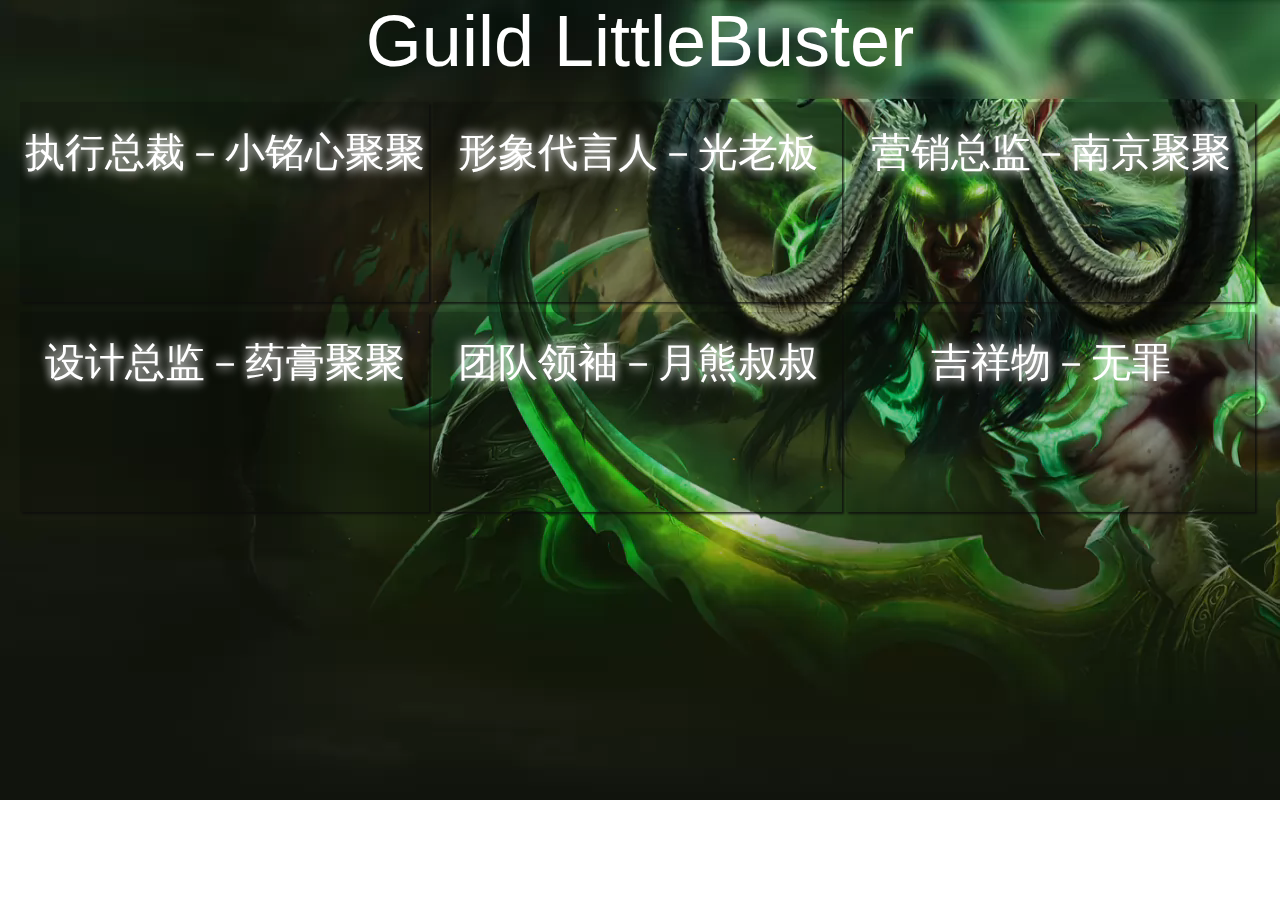
==== index.html @ b1bf7d32 "first commit" ====
﻿<!DOCTYPE html>
<html>
<head>
	<title>LittleBuster-HomePage</title>
	<style type="text/css">
/* css reset */
body,div,dl,dt,dd,ul,ol,li,h1,h2,h3,h4,h5,h6,pre,code,form,fieldset,legend,input,textarea,p,blockquote,th,td,aside,article,footer,figcaption,figure,header,hgroup,menu,nav,section,summary,time,mark,audio,video {
    margin: 0;
    padding: 0;
    -webkit-tap-highlight-color: rgba(0,0,0,0);
    font-size: 1.4rem;
    color: #666;
    font-weight:normal;
}
html {
    -webkit-overflow-scrolling: touch;
    -webkit-text-size-adjust: 100%;
    font-size: 62.5%;
}
body {
    font-family:'Hiragino Sans GB','Hiragino Sans GB W3','Microsoft YaHei',tahoma,arial,sans-serif;
    min-width: 320px;
    -webkit-font-smoothing: subpixel-antialiased;
}

table {
    border-collapse:collapse;
}
caption,th,td {
    text-align:left;
}
ul, ol {
    list-style: none;
}
img {
    max-width: 100%;
    height: auto;
    vertical-align: middle;
    border: none;
}
i, em {
    font-style: normal;
}
textarea {
    resize:none;
    border:none;
    background:transparent;
}
button, input, select, textarea {
    font-family: inherit;
    font-size: 100%;
    vertical-align: middle;
    outline: none;
}
button, input[type="text"], input[type="button"], input[type="search"], input[type="submit"],textarea {
    -webkit-appearance: none;
}
input[type=search]::-webkit-search-cancel-button, input[type=search]::-webkit-search-decoration {
-webkit-appearance:none;
}
[class^="ico-"]{
    overflow: hidden;
    display: inline-block;
    vertical-align: middle;
    margin-top: -1px;
    font-size: 10px;
    padding:0 4px;
    border-radius:4px;
    color:#fff;
    white-space:nowrap;
}
b{
    font-weight: normal;
}
a{
    text-decoration: none;
}
select,input{
    border:none;
    background:transparent;
    vertical-align: baseline;
    padding:0 9px;
    width: 100%;
}
select{
    -webkit-appearance: none;
    color:#999;
    margin-top: 0;
}
small{
    color: #999;
}
.box-zone{padding: 20px;display: block;}
.box-zone .item-list{
	display: block;
}
.item-list .case{
	width: 33%;
	height: 200px;
	background: rgba(3,3,3,.2);
	display: inline-block;
	box-shadow: 2px 2px 2px rgba(12,12,12,.8);
	margin-bottom: 10px;
	text-align: center;
	font-size: 40px;
	line-height: 100px;
	color: #fff;
	text-shadow:0 0 10px #fff,0 -6px 10px rgba(255,255,255,.3),0 6px 10px rgba(255,255,255,.3)
}
</style>
</head>
<body>
<div class="body-content" style="position:absolute;width:100%;">
	<div xmlns="http://www.w3.org/1999/xhtml" style="width:100%;height:800px;overflow:hidden;background:transparent;position:absolute;top:0;z-index:-1;">
		<video autoplay="autoplay" loop="loop" webkit-playsinline="true" src="static/images/bgmovie.webm" style="width:100%"></video>
	</div>
</div>
<h1 style="display:block;text-align:center;color:#fff;font-size:72px">Guild LittleBuster</h1>
<div class="box-zone">
	<ul class="item-list">
		<li class="case">执行总裁－小铭心聚聚</li>
		<li class="case">形象代言人－光老板</li>
		<li class="case">营销总监－南京聚聚</li>
		<li class="case">设计总监－药膏聚聚</li>
		<li class="case">团队领袖－月熊叔叔</li>
		<li class="case">吉祥物－无罪</li>
	</ul>
</div>
</body>
</html>
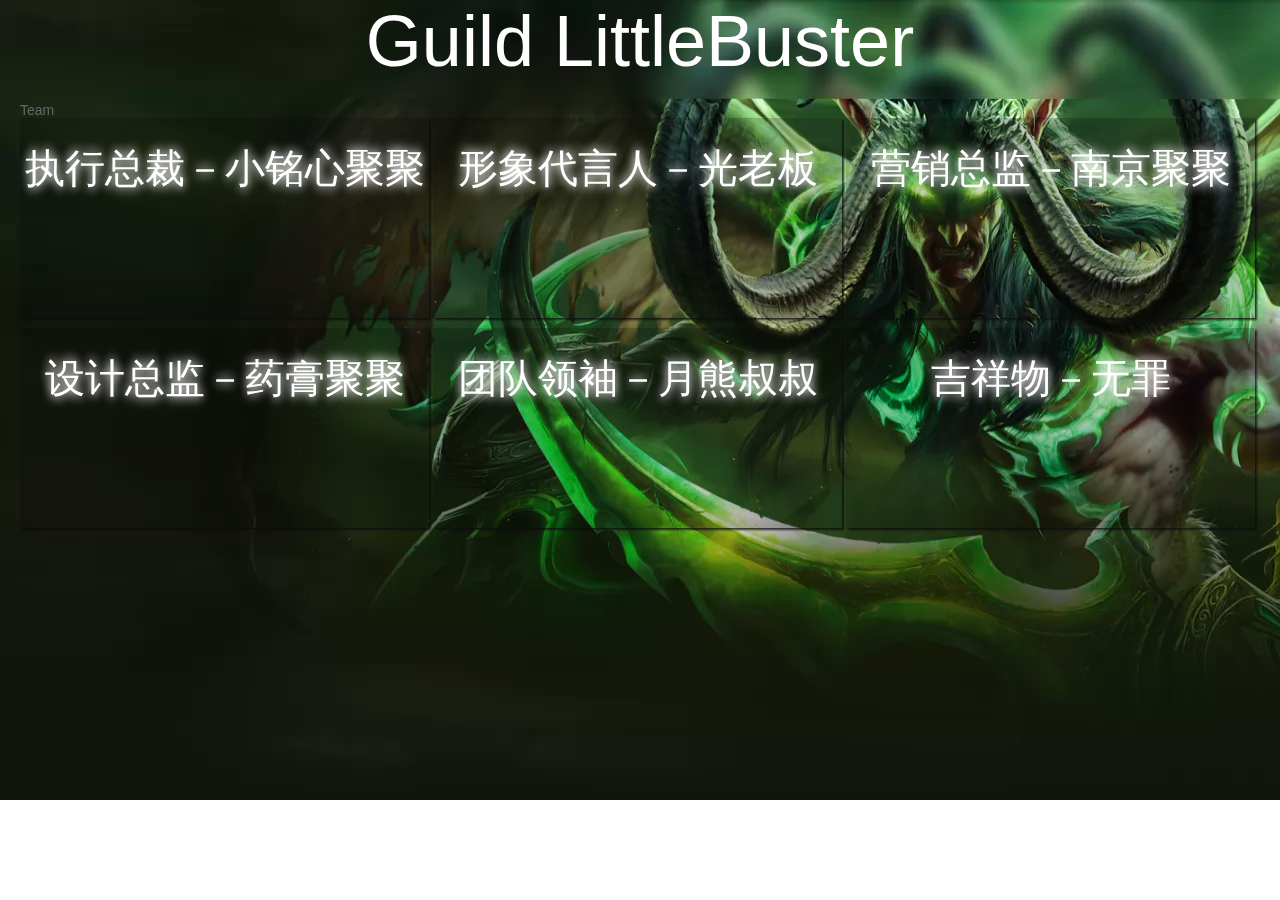
==== commit 4ae2fa2a: "local" ====
--- a/index.html
+++ b/index.html
@@ -107,6 +107,21 @@
 	color: #fff;
 	text-shadow:0 0 10px #fff,0 -6px 10px rgba(255,255,255,.3),0 6px 10px rgba(255,255,255,.3)
 }
+.item-list .case:hover{
+    transform:scale(1.1);
+    -webkit-transform:scale(1.1);
+    transition:.2s;
+}
+.item-list .case:nth-child(3n+1){
+    transform-origin:left;
+    -webkit-transform-origin:left;
+    
+}
+.item-list .case:nth-child(3n+3){
+    transform-origin:right;
+    -webkit-transform-origin:right;
+    
+}
 </style>
 </head>
 <body>
@@ -117,6 +132,7 @@
 </div>
 <h1 style="display:block;text-align:center;color:#fff;font-size:72px">Guild LittleBuster</h1>
 <div class="box-zone">
+    <div class="title">Team</div>
 	<ul class="item-list">
 		<li class="case">执行总裁－小铭心聚聚</li>
 		<li class="case">形象代言人－光老板</li>
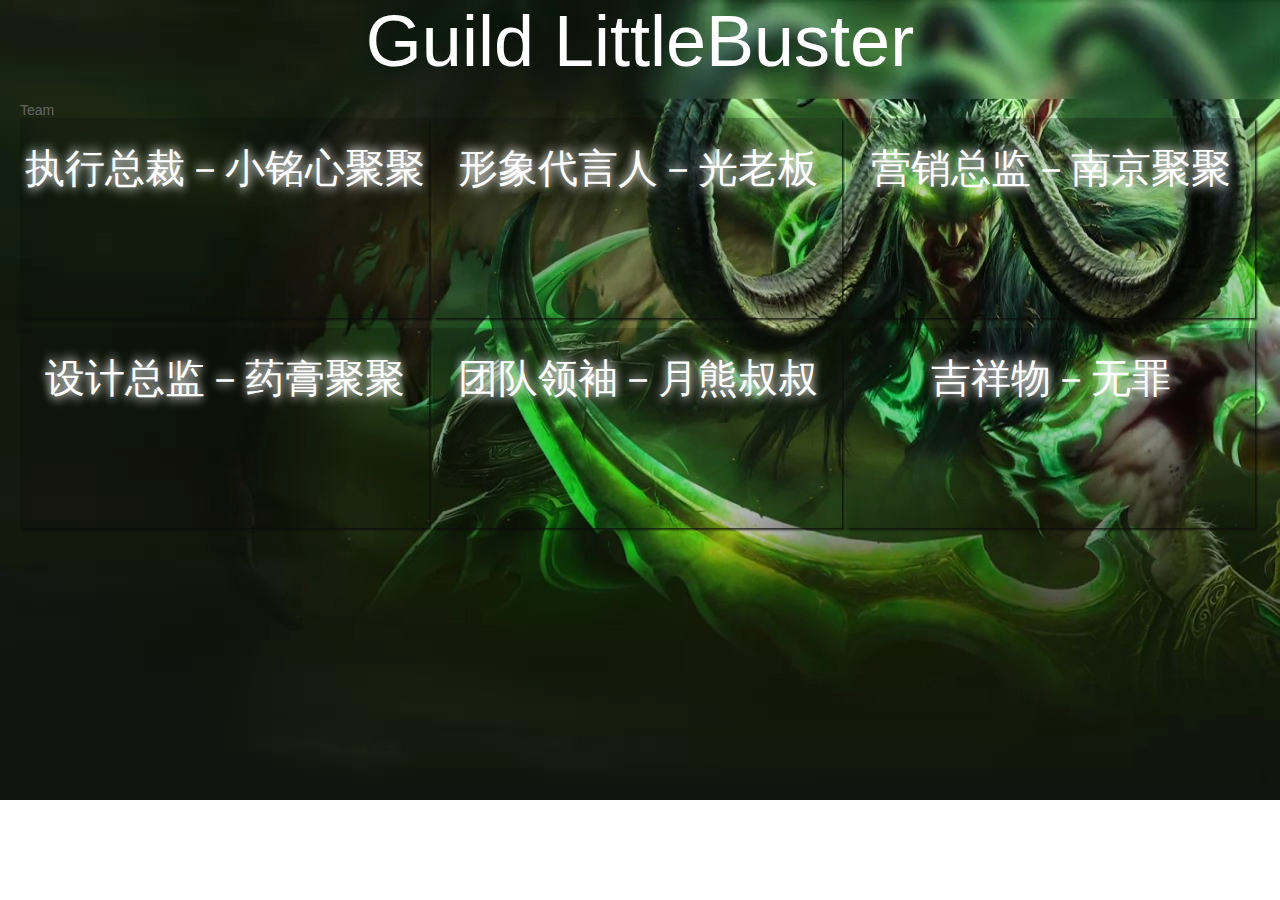
==== commit af61998e: "local" ====
--- a/index.html
+++ b/index.html
@@ -126,8 +126,8 @@
 </head>
 <body>
 <div class="body-content" style="position:absolute;width:100%;">
-	<div xmlns="http://www.w3.org/1999/xhtml" style="width:100%;height:800px;overflow:hidden;background:transparent;position:absolute;top:0;z-index:-1;">
-		<video autoplay="autoplay" loop="loop" webkit-playsinline="true" src="static/images/bgmovie.webm" style="width:100%"></video>
+	<div xmlns="http://www.w3.org/1999/xhtml" style="width:100%;height:800px;overflow:hidden;background:url(static/images/bgimage.jpg);position:absolute;top:0;z-index:-1;background-size:100% auto;">
+		
 	</div>
 </div>
 <h1 style="display:block;text-align:center;color:#fff;font-size:72px">Guild LittleBuster</h1>
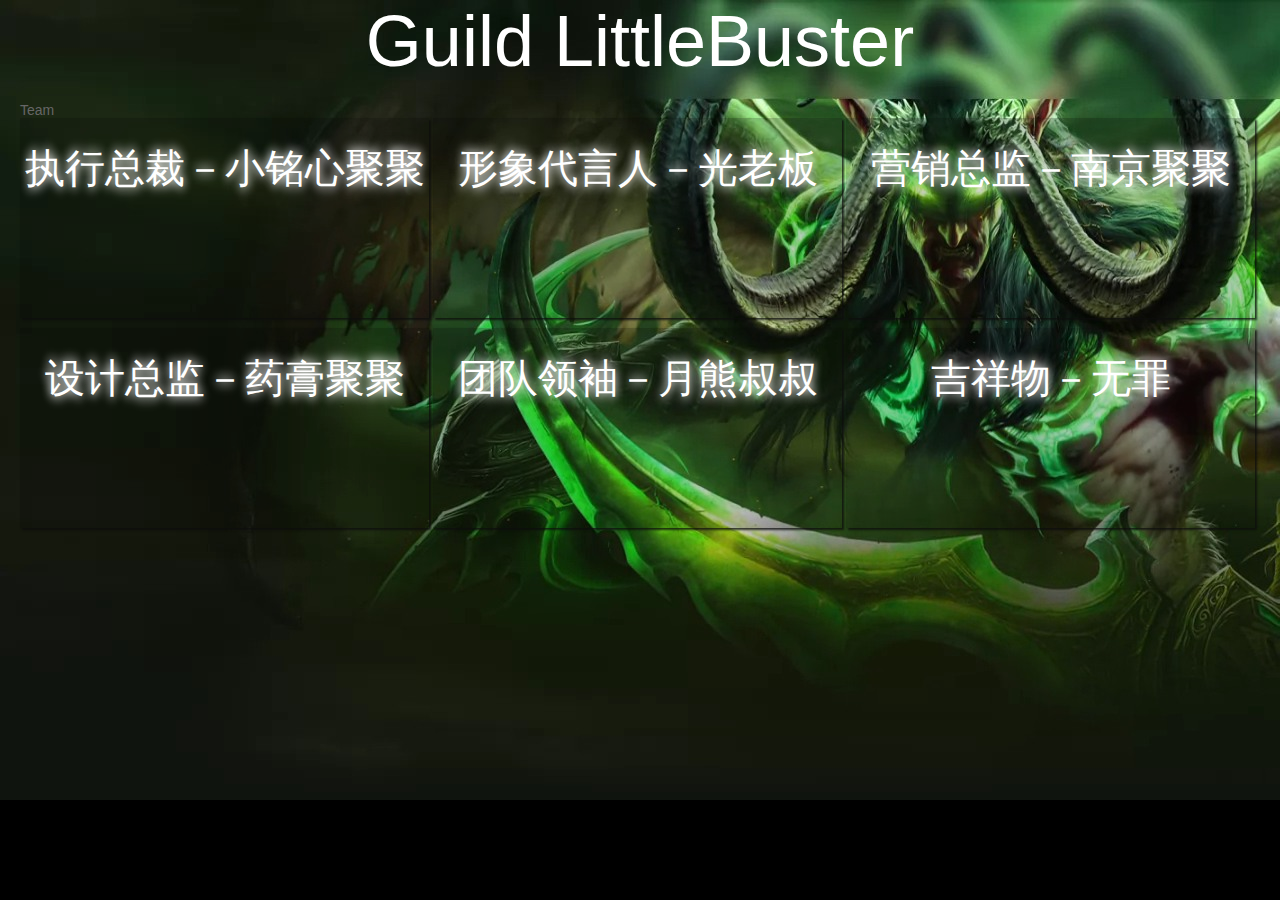
==== commit f5ecfbcc: "local" ====
--- a/index.html
+++ b/index.html
@@ -122,6 +122,9 @@
     -webkit-transform-origin:right;
     
 }
+body{
+    background: #000;
+}
 </style>
 </head>
 <body>
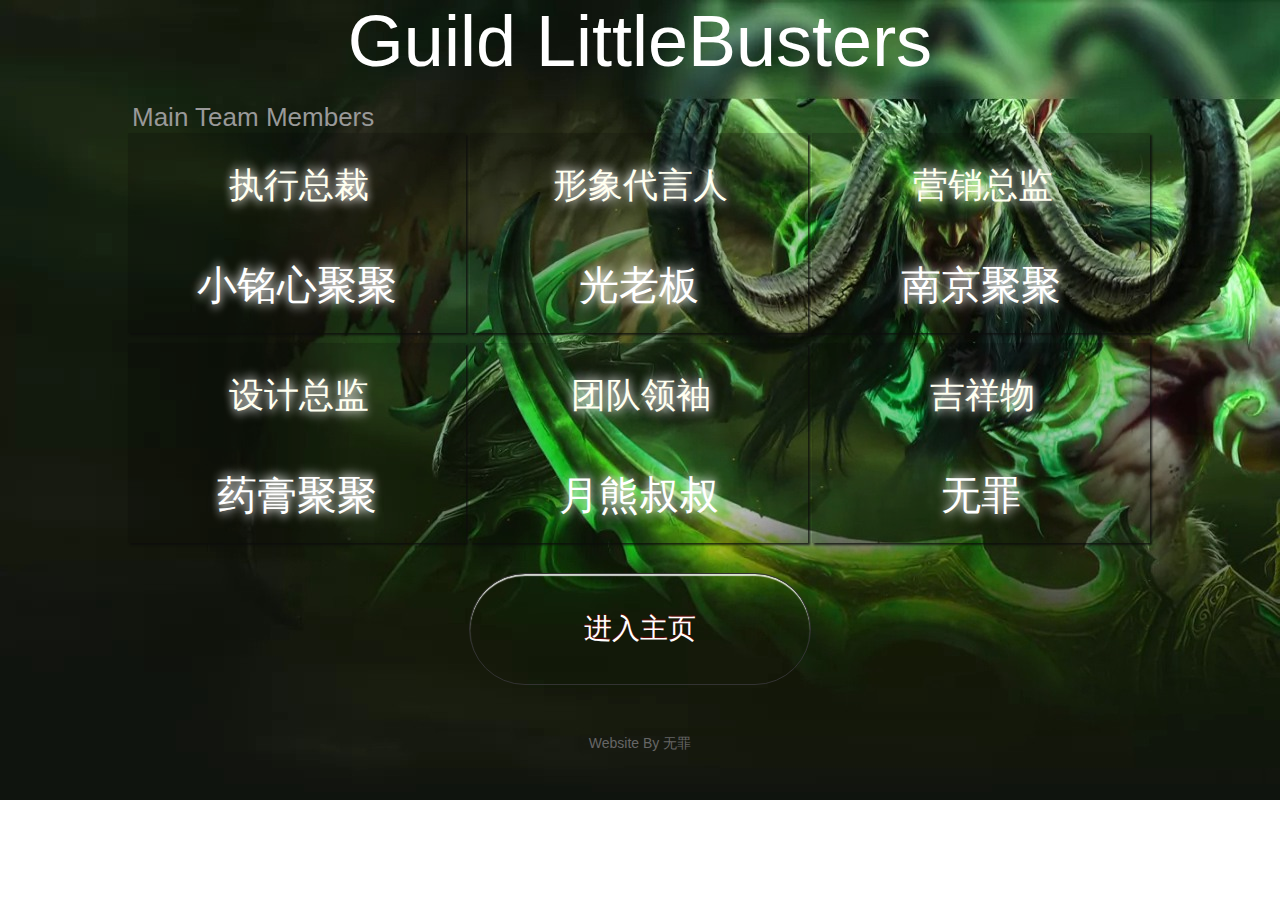
==== commit 73842e41: "local" ====
--- a/index.html
+++ b/index.html
@@ -90,7 +90,7 @@
 small{
     color: #999;
 }
-.box-zone{padding: 20px;display: block;}
+.box-zone{padding: 20px;display: block;width: 1024px;margin:0 auto;}
 .box-zone .item-list{
 	display: block;
 }
@@ -107,6 +107,10 @@
 	color: #fff;
 	text-shadow:0 0 10px #fff,0 -6px 10px rgba(255,255,255,.3),0 6px 10px rgba(255,255,255,.3)
 }
+.item-list .case .title{
+    font-size: 35px;
+    color: #fffff0;
+}
 .item-list .case:hover{
     transform:scale(1.1);
     -webkit-transform:scale(1.1);
@@ -125,25 +129,82 @@
 body{
     background: #000;
 }
+.t-c{
+    text-align: center;
+}
+.box-zone .title{
+    font-size: 26px;
+    margin-left: 4px;
+    color: #999;
+}
+.entry-link{
+    font-size: 50px;
+    text-align: center;
+    background: rgba(96,220,64,.8);
+    color: #fff;
+    text-shadow:0 0 10px #fff,0 -6px 10px rgba(255,255,255,.3),0 6px 10px rgba(255,255,255,.3);
+    padding: 10px;
+    border-radius: 10px;
+    border: 1px solid rgba(12,12,12,.8);
+    cursor: pointer;
+}
+.body-main-bg{
+    background: url(static/images/bgimage.jpg) no-repeat;
+    background-size: cover;
+}
+a.round,a.round:link, a.round:visited {
+    width: 140px;
+    color: #fff;
+    font: 28px/30px LeagueGothicRegular;
+    text-transform: uppercase;
+    text-shadow: #6f0909 0 -1px 1px;
+    border: 1px solid #333;
+    display: inline-block;
+    padding: 40px 100px;
+    -moz-border-radius: 100px;
+    -webkit-border-radius: 100px;
+    border-radius: 100px;
+    -moz-box-shadow: inset rgba(255,255,255,.8) 0 2px 1px;
+    -webkit-box-shadow: inset rgba(255,255,255,.8) 0 2px 1px;
+    box-shadow: inset rgba(255,255,255,.8) 0 2px 1px;
+    background: transparent;
+}
+
+a.round:hover {
+    -moz-box-shadow: rgba(255,255,255,1) 0 0 10px, rgba(255,255,255,1) 0 0 15px, inset rgba(255,255,255,.8) 0 2px 4px;
+    -webkit-box-shadow: rgba(255,255,255,1) 0 0 10px, rgba(255,255,255,1) 0 0 15px, inset rgba(255,255,255,.8) 0 2px 4px;
+    box-shadow: rgba(255,255,255,1) 0 0 10px, rgba(255,255,255,1) 0 0 15px, inset rgba(255,255,255,.8) 0 2px 4px;
+}
+
+a.round:active {
+    -moz-box-shadow: rgba(255,255,255,1) 0 0 20px, rgba(255,255,255,1) 0 0 30px , inset rgba(0,0,0,.5) 0 4px 4px;
+    -webkit-box-shadow: rgba(255,255,255,1) 0 0 20px, rgba(255,255,255,1) 0 0 30px , inset rgba(0,0,0,.5) 0 4px 4px;
+    box-shadow: rgba(255,255,255,1) 0 0 20px, rgba(255,255,255,1) 0 0 30px , inset rgba(0,0,0,.5) 0 4px 4px;
+    background: rgba(0,0,0,.1);
+    color: #999;
+}
 </style>
 </head>
-<body>
-<div class="body-content" style="position:absolute;width:100%;">
-	<div xmlns="http://www.w3.org/1999/xhtml" style="width:100%;height:800px;overflow:hidden;background:url(static/images/bgimage.jpg);position:absolute;top:0;z-index:-1;background-size:100% auto;">
-		
-	</div>
+<body class="body-main-bg">
+
+<h1 style="display:block;text-align:center;color:#fff;font-size:72px">Guild LittleBusters</h1>
+<div class="box-zone">
+    <div class="title">Main Team Members</div>
+	<ul class="item-list">
+		<li class="case"><span class="title">执行总裁</span><br>小铭心聚聚</li>
+		<li class="case"><span class="title">形象代言人</span><br>光老板</li>
+		<li class="case"><span class="title">营销总监</span><br>南京聚聚</li>
+		<li class="case"><span class="title">设计总监</span><br>药膏聚聚</li>
+		<li class="case"><span class="title">团队领袖</span><br>月熊叔叔</li>
+		<li class="case"><span class="title">吉祥物</span><br>无罪</li>
+	</ul>
+    
 </div>
-<h1 style="display:block;text-align:center;color:#fff;font-size:72px">Guild LittleBuster</h1>
-<div class="box-zone">
-    <div class="title">Team</div>
-	<ul class="item-list">
-		<li class="case">执行总裁－小铭心聚聚</li>
-		<li class="case">形象代言人－光老板</li>
-		<li class="case">营销总监－南京聚聚</li>
-		<li class="case">设计总监－药膏聚聚</li>
-		<li class="case">团队领袖－月熊叔叔</li>
-		<li class="case">吉祥物－无罪</li>
-	</ul>
-</div>
+<p class="t-c">
+    <a class="round">进入主页</a>
+</p>
+<footer style="margin-top:50px;">
+    <p class="t-c">Website By 无罪</p>
+</footer>
 </body>
 </html>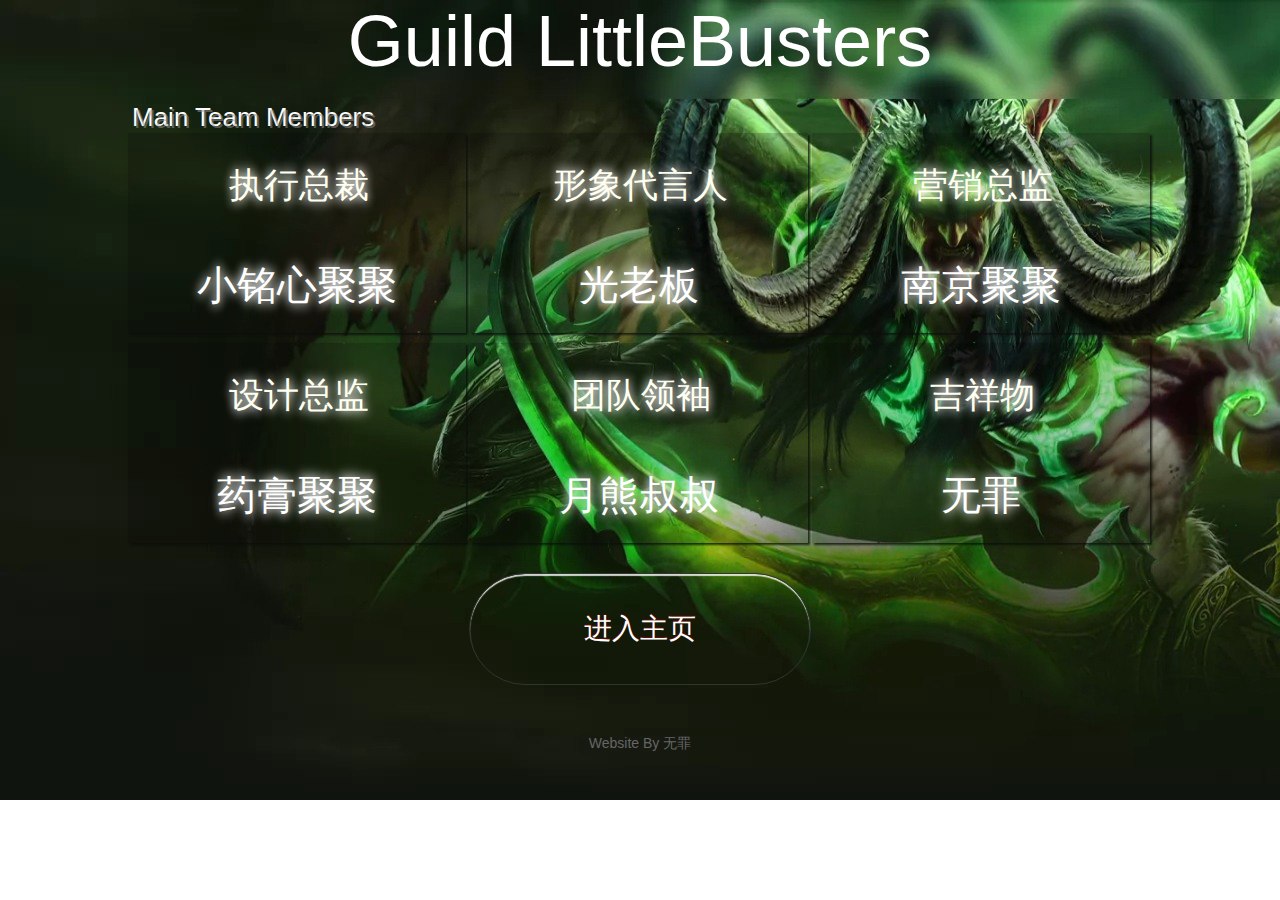
==== commit c6160e30: "local" ====
--- a/index.html
+++ b/index.html
@@ -2,208 +2,27 @@
 <html>
 <head>
 	<title>LittleBuster-HomePage</title>
-	<style type="text/css">
-/* css reset */
-body,div,dl,dt,dd,ul,ol,li,h1,h2,h3,h4,h5,h6,pre,code,form,fieldset,legend,input,textarea,p,blockquote,th,td,aside,article,footer,figcaption,figure,header,hgroup,menu,nav,section,summary,time,mark,audio,video {
-    margin: 0;
-    padding: 0;
-    -webkit-tap-highlight-color: rgba(0,0,0,0);
-    font-size: 1.4rem;
-    color: #666;
-    font-weight:normal;
-}
-html {
-    -webkit-overflow-scrolling: touch;
-    -webkit-text-size-adjust: 100%;
-    font-size: 62.5%;
-}
-body {
-    font-family:'Hiragino Sans GB','Hiragino Sans GB W3','Microsoft YaHei',tahoma,arial,sans-serif;
-    min-width: 320px;
-    -webkit-font-smoothing: subpixel-antialiased;
-}
-
-table {
-    border-collapse:collapse;
-}
-caption,th,td {
-    text-align:left;
-}
-ul, ol {
-    list-style: none;
-}
-img {
-    max-width: 100%;
-    height: auto;
-    vertical-align: middle;
-    border: none;
-}
-i, em {
-    font-style: normal;
-}
-textarea {
-    resize:none;
-    border:none;
-    background:transparent;
-}
-button, input, select, textarea {
-    font-family: inherit;
-    font-size: 100%;
-    vertical-align: middle;
-    outline: none;
-}
-button, input[type="text"], input[type="button"], input[type="search"], input[type="submit"],textarea {
-    -webkit-appearance: none;
-}
-input[type=search]::-webkit-search-cancel-button, input[type=search]::-webkit-search-decoration {
--webkit-appearance:none;
-}
-[class^="ico-"]{
-    overflow: hidden;
-    display: inline-block;
-    vertical-align: middle;
-    margin-top: -1px;
-    font-size: 10px;
-    padding:0 4px;
-    border-radius:4px;
-    color:#fff;
-    white-space:nowrap;
-}
-b{
-    font-weight: normal;
-}
-a{
-    text-decoration: none;
-}
-select,input{
-    border:none;
-    background:transparent;
-    vertical-align: baseline;
-    padding:0 9px;
-    width: 100%;
-}
-select{
-    -webkit-appearance: none;
-    color:#999;
-    margin-top: 0;
-}
-small{
-    color: #999;
-}
-.box-zone{padding: 20px;display: block;width: 1024px;margin:0 auto;}
-.box-zone .item-list{
-	display: block;
-}
-.item-list .case{
-	width: 33%;
-	height: 200px;
-	background: rgba(3,3,3,.2);
-	display: inline-block;
-	box-shadow: 2px 2px 2px rgba(12,12,12,.8);
-	margin-bottom: 10px;
-	text-align: center;
-	font-size: 40px;
-	line-height: 100px;
-	color: #fff;
-	text-shadow:0 0 10px #fff,0 -6px 10px rgba(255,255,255,.3),0 6px 10px rgba(255,255,255,.3)
-}
-.item-list .case .title{
-    font-size: 35px;
-    color: #fffff0;
-}
-.item-list .case:hover{
-    transform:scale(1.1);
-    -webkit-transform:scale(1.1);
-    transition:.2s;
-}
-.item-list .case:nth-child(3n+1){
-    transform-origin:left;
-    -webkit-transform-origin:left;
-    
-}
-.item-list .case:nth-child(3n+3){
-    transform-origin:right;
-    -webkit-transform-origin:right;
-    
-}
-body{
-    background: #000;
-}
-.t-c{
-    text-align: center;
-}
-.box-zone .title{
-    font-size: 26px;
-    margin-left: 4px;
-    color: #999;
-}
-.entry-link{
-    font-size: 50px;
-    text-align: center;
-    background: rgba(96,220,64,.8);
-    color: #fff;
-    text-shadow:0 0 10px #fff,0 -6px 10px rgba(255,255,255,.3),0 6px 10px rgba(255,255,255,.3);
-    padding: 10px;
-    border-radius: 10px;
-    border: 1px solid rgba(12,12,12,.8);
-    cursor: pointer;
-}
-.body-main-bg{
-    background: url(static/images/bgimage.jpg) no-repeat;
-    background-size: cover;
-}
-a.round,a.round:link, a.round:visited {
-    width: 140px;
-    color: #fff;
-    font: 28px/30px LeagueGothicRegular;
-    text-transform: uppercase;
-    text-shadow: #6f0909 0 -1px 1px;
-    border: 1px solid #333;
-    display: inline-block;
-    padding: 40px 100px;
-    -moz-border-radius: 100px;
-    -webkit-border-radius: 100px;
-    border-radius: 100px;
-    -moz-box-shadow: inset rgba(255,255,255,.8) 0 2px 1px;
-    -webkit-box-shadow: inset rgba(255,255,255,.8) 0 2px 1px;
-    box-shadow: inset rgba(255,255,255,.8) 0 2px 1px;
-    background: transparent;
-}
-
-a.round:hover {
-    -moz-box-shadow: rgba(255,255,255,1) 0 0 10px, rgba(255,255,255,1) 0 0 15px, inset rgba(255,255,255,.8) 0 2px 4px;
-    -webkit-box-shadow: rgba(255,255,255,1) 0 0 10px, rgba(255,255,255,1) 0 0 15px, inset rgba(255,255,255,.8) 0 2px 4px;
-    box-shadow: rgba(255,255,255,1) 0 0 10px, rgba(255,255,255,1) 0 0 15px, inset rgba(255,255,255,.8) 0 2px 4px;
-}
-
-a.round:active {
-    -moz-box-shadow: rgba(255,255,255,1) 0 0 20px, rgba(255,255,255,1) 0 0 30px , inset rgba(0,0,0,.5) 0 4px 4px;
-    -webkit-box-shadow: rgba(255,255,255,1) 0 0 20px, rgba(255,255,255,1) 0 0 30px , inset rgba(0,0,0,.5) 0 4px 4px;
-    box-shadow: rgba(255,255,255,1) 0 0 20px, rgba(255,255,255,1) 0 0 30px , inset rgba(0,0,0,.5) 0 4px 4px;
-    background: rgba(0,0,0,.1);
-    color: #999;
-}
-</style>
+    <link rel="stylesheet" type="text/css" href="static/css/main.css">
 </head>
 <body class="body-main-bg">
 
-<h1 style="display:block;text-align:center;color:#fff;font-size:72px">Guild LittleBusters</h1>
+<h1 class="main-title">Guild LittleBusters</h1>
 <div class="box-zone">
-    <div class="title">Main Team Members</div>
+    <div class="title db-text">Main Team Members</div>
 	<ul class="item-list">
-		<li class="case"><span class="title">执行总裁</span><br>小铭心聚聚</li>
-		<li class="case"><span class="title">形象代言人</span><br>光老板</li>
-		<li class="case"><span class="title">营销总监</span><br>南京聚聚</li>
-		<li class="case"><span class="title">设计总监</span><br>药膏聚聚</li>
-		<li class="case"><span class="title">团队领袖</span><br>月熊叔叔</li>
-		<li class="case"><span class="title">吉祥物</span><br>无罪</li>
+		<li class="case cl-bg-ss"><span class="title">执行总裁</span><br>小铭心聚聚</li>
+		<li class="case cl-bg-ms"><span class="title">形象代言人</span><br>光老板</li>
+		<li class="case cl-bg-dk"><span class="title">营销总监</span><br>南京聚聚</li>
+		<li class="case cl-bg-ws"><span class="title">设计总监</span><br>药膏聚聚</li>
+		<li class="case cl-bg-ms"><span class="title">团队领袖</span><br>月熊叔叔</li>
+		<li class="case cl-bg-ms"><span class="title">吉祥物</span><br>无罪</li>
 	</ul>
     
 </div>
 <p class="t-c">
-    <a class="round">进入主页</a>
+    <a class="round" href="/wordpress/">进入主页</a>
 </p>
-<footer style="margin-top:50px;">
+<footer>
     <p class="t-c">Website By 无罪</p>
 </footer>
 </body>
--- a/static/css/main.css
+++ b/static/css/main.css
@@ -0,0 +1,276 @@
+/* css reset */
+body,div,dl,dt,dd,ul,ol,li,h1,h2,h3,h4,h5,h6,pre,code,form,fieldset,legend,input,textarea,p,blockquote,th,td,aside,article,footer,figcaption,figure,header,hgroup,menu,nav,section,summary,time,mark,audio,video {
+    margin: 0;
+    padding: 0;
+    -webkit-tap-highlight-color: rgba(0,0,0,0);
+    font-size: 1.4rem;
+    color: #666;
+    font-weight:normal;
+}
+html {
+    -webkit-overflow-scrolling: touch;
+    -webkit-text-size-adjust: 100%;
+    font-size: 62.5%;
+}
+body {
+    font-family:'Hiragino Sans GB','Hiragino Sans GB W3','Microsoft YaHei',tahoma,arial,sans-serif;
+    min-width: 320px;
+    -webkit-font-smoothing: subpixel-antialiased;
+}
+
+table {
+    border-collapse:collapse;
+}
+caption,th,td {
+    text-align:left;
+}
+ul, ol {
+    list-style: none;
+}
+img {
+    max-width: 100%;
+    height: auto;
+    vertical-align: middle;
+    border: none;
+}
+i, em {
+    font-style: normal;
+}
+textarea {
+    resize:none;
+    border:none;
+    background:transparent;
+}
+button, input, select, textarea {
+    font-family: inherit;
+    font-size: 100%;
+    vertical-align: middle;
+    outline: none;
+}
+button, input[type="text"], input[type="button"], input[type="search"], input[type="submit"],textarea {
+    -webkit-appearance: none;
+}
+input[type=search]::-webkit-search-cancel-button, input[type=search]::-webkit-search-decoration {
+-webkit-appearance:none;
+}
+[class^="ico-"]{
+    overflow: hidden;
+    display: inline-block;
+    vertical-align: middle;
+    margin-top: -1px;
+    font-size: 10px;
+    padding:0 4px;
+    border-radius:4px;
+    color:#fff;
+    white-space:nowrap;
+}
+b{
+    font-weight: normal;
+}
+a{
+    text-decoration: none;
+}
+select,input{
+    border:none;
+    background:transparent;
+    vertical-align: baseline;
+    padding:0 9px;
+    width: 100%;
+}
+select{
+    -webkit-appearance: none;
+    color:#999;
+    margin-top: 0;
+}
+small{
+    color: #999;
+}
+.box-zone{padding: 20px;display: block;width: 1024px;margin:0 auto;}
+.box-zone .item-list{
+	display: block;
+}
+.item-list .case{
+	width: 33%;
+    transition:.2s;
+    -webkit-transition:.2s;
+	height: 200px;
+	background: rgba(3,3,3,.2);
+	display: inline-block;
+	box-shadow: 2px 2px 2px rgba(12,12,12,.8);
+	margin-bottom: 10px;
+	text-align: center;
+	font-size: 40px;
+	line-height: 100px;
+	color: #fff;
+	text-shadow:0 0 10px #fff,0 -6px 10px rgba(255,255,255,.3),0 6px 10px rgba(255,255,255,.3)
+}
+.item-list .case .title{
+    font-size: 35px;
+    color: #fffff0;
+}
+.item-list .case:hover{
+    transform:scale(1.1);
+    -webkit-transform:scale(1.1);
+}
+.item-list .case:nth-child(3n+1){
+    transform-origin:left;
+    -webkit-transform-origin:left;
+    
+}
+.item-list .case:nth-child(3n+3){
+    transform-origin:right;
+    -webkit-transform-origin:right;
+    
+}
+body{
+    background: #000;
+}
+.t-c{
+    text-align: center;
+}
+.box-zone .title{
+    font-size: 26px;
+    margin-left: 4px;
+    color: #fff;
+    cursor: default;
+    position: relative;
+    z-index: 3;
+    overflow: hidden;
+}
+.db-text:after{
+    content: 'Main Team Members';
+    position: absolute;
+    left: 2px;
+    top: 2px;
+    color: #999;
+    display: block;
+    z-index: 1;
+    opacity: .5
+}
+.entry-link{
+    font-size: 50px;
+    text-align: center;
+    background: rgba(96,220,64,.8);
+    color: #fff;
+    text-shadow:0 0 10px #fff,0 -6px 10px rgba(255,255,255,.3),0 6px 10px rgba(255,255,255,.3);
+    padding: 10px;
+    border-radius: 10px;
+    border: 1px solid rgba(12,12,12,.8);
+    cursor: pointer;
+}
+.body-main-bg{
+    background: url(../images/bgimage.jpg) no-repeat;
+    background-size: cover;
+}
+a.round{
+    transition:.5s;
+    -webkit-transition:.5s;
+}
+a.round{
+    width: 140px;
+    color: #fff;
+    font: 28px/30px LeagueGothicRegular;
+    text-transform: uppercase;
+    text-shadow: #6f0909 0 -1px 1px;
+    border: 1px solid #333;
+    display: inline-block;
+    padding: 40px 100px;
+    -moz-border-radius: 100px;
+    -webkit-border-radius: 100px;
+    border-radius: 100px;
+    -moz-box-shadow: inset rgba(255,255,255,.8) 0 2px 1px;
+    -webkit-box-shadow: inset rgba(255,255,255,.8) 0 2px 1px;
+    box-shadow: inset rgba(255,255,255,.8) 0 2px 1px;
+    background: transparent;
+}
+
+a.round:hover {
+    -moz-box-shadow: rgba(255,255,255,1) 0 0 10px, rgba(255,255,255,1) 0 0 15px, inset rgba(255,255,255,.8) 0 2px 4px;
+    -webkit-box-shadow: rgba(255,255,255,1) 0 0 10px, rgba(255,255,255,1) 0 0 15px, inset rgba(255,255,255,.8) 0 2px 4px;
+    box-shadow: rgba(255,255,255,1) 0 0 10px, rgba(255,255,255,1) 0 0 15px, inset rgba(255,255,255,.8) 0 2px 4px;
+}
+
+a.round:active {
+    -moz-box-shadow: rgba(255,255,255,1) 0 0 20px, rgba(255,255,255,1) 0 0 30px , inset rgba(0,0,0,.5) 0 4px 4px;
+    -webkit-box-shadow: rgba(255,255,255,1) 0 0 20px, rgba(255,255,255,1) 0 0 30px , inset rgba(0,0,0,.5) 0 4px 4px;
+    box-shadow: rgba(255,255,255,1) 0 0 20px, rgba(255,255,255,1) 0 0 30px , inset rgba(0,0,0,.5) 0 4px 4px;
+    background: rgba(0,0,0,.1);
+    color: #999;
+}
+.main-title{
+    display:block;text-align:center;color:#fff;font-size:72px;cursor: default;
+}
+footer{
+    margin-top:50px;
+}
+.cl-bg-dk:hover{
+    background: rgba(196,30,59,.8);
+}
+.cl-bg-xd:hover{
+    background: rgba(255,125,10,.8);
+}
+.cl-bg-lr:hover{
+    background: rgba(171,212,115,.8);
+}
+.cl-bg-fs:hover{
+    background: rgba(105,204,240,.8);
+}
+.cl-bg-qs:hover{
+    background: rgba(245,140,186,.8);
+}
+.cl-bg-ms:hover{
+    background: rgba(255,255,255,.8);
+    color: #FFA500;
+}
+.cl-bg-ms:hover .title{
+    color: #FFA500;
+}
+.cl-bg-dz:hover{
+    background: rgba(255,245,105,.8);
+}
+.cl-bg-sm:hover{
+    background: rgba(0,112,222,.8);
+}
+.cl-bg-ss:hover{
+    background: rgba(148,130,201,.8);
+}
+.cl-bg-zs:hover{
+    background: rgba(199,156,110,.8); 
+}
+.cl-bg-ws:hover{
+    background: rgba(5,239,182,.8);
+}
+
+.cl-text-dk{
+    background: rgba(196,30,59,1);
+}
+.cl-text-xd{
+    background: rgba(255,125,10,1);
+}
+.cl-text-lr{
+    background: rgba(171,212,115,1);
+}
+.cl-text-fs{
+    background: rgba(105,204,240,1);
+}
+.cl-text-qs{
+    background: rgba(245,140,186,1);
+}
+.cl-text-ms{
+    background: rgba(255,255,255,1);
+}
+.cl-text-dz{
+    background: rgba(255,245,105,1);
+}
+.cl-text-sm{
+    background: rgba(0,112,222,1);
+}
+.cl-text-ss{
+    background: rgba(148,130,201,1);
+}
+.cl-text-zs{
+    background: rgba(199,156,110,1); 
+}
+.cl-text-ws{
+    background: rgba(5,239,182,.8);
+}